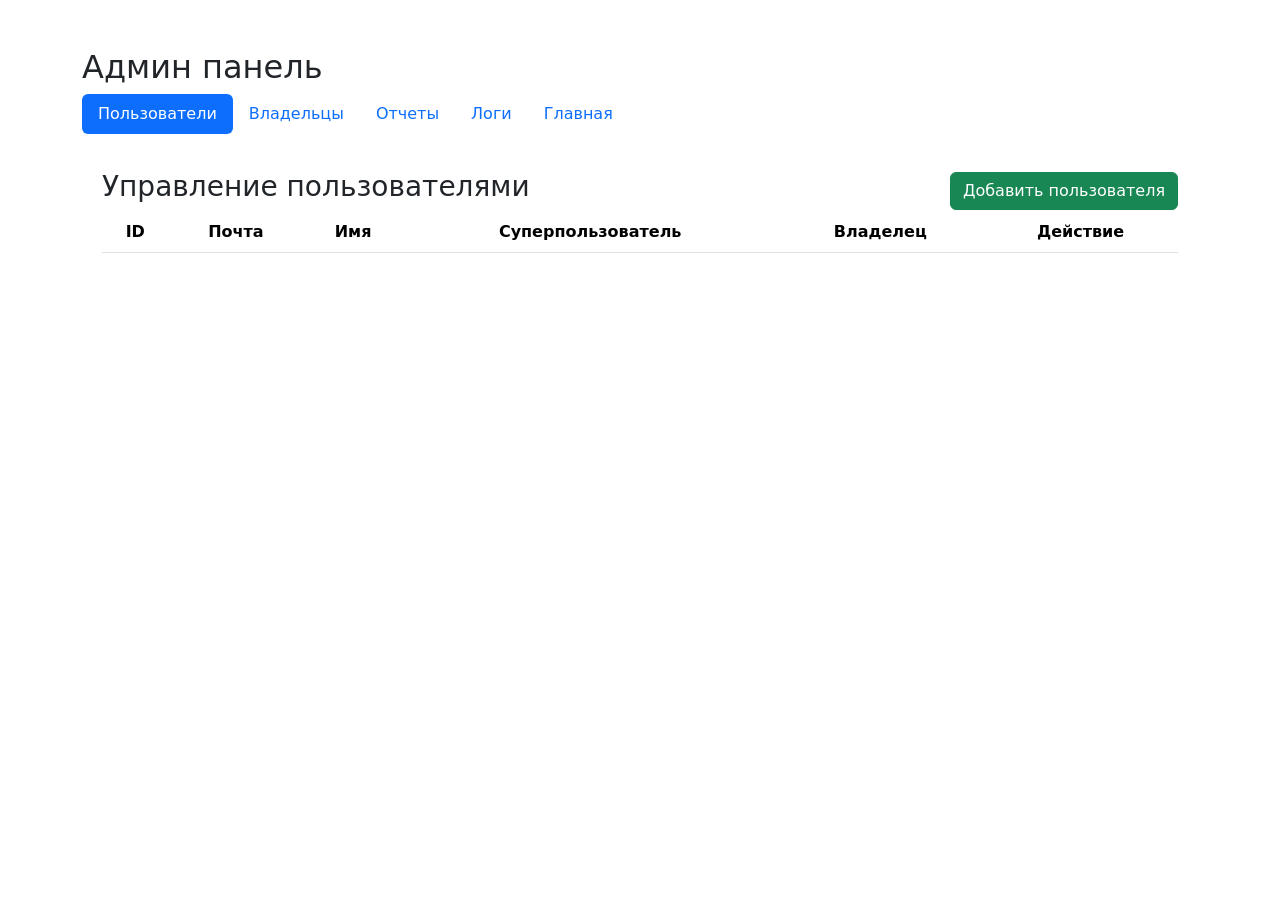
==== templates/admin-panel.html @ 176d0299 "fix" ====
<!DOCTYPE html>
<html lang="en">
<head>
    <meta charset="UTF-8">
    <meta name="viewport" content="width=device-width, initial-scale=1.0">
    <title>{{title}}</title>
    <link href="https://cdn.jsdelivr.net/npm/bootstrap@5.1.3/dist/css/bootstrap.min.css" rel="stylesheet">
    <link rel="stylesheet" href="/static/css/admin.css">
</head>
<body>
    <div class="position-absolute top-20 start-50 translate-middle alert alert-danger" hidden role="alert" id="wrongModal">
        <div class="">
            Что-то пошло не так!
        </div>
    </div>
    <div class="container mt-5">
        <h2>Админ панель</h2>
        <ul class="nav nav-pills mb-3" id="adminTabs" role="tablist">
            <li class="nav-item" role="presentation">
                <a class="nav-link active" id="users-tab" data-bs-toggle="pill" href="#users" role="tab" aria-controls="users" aria-selected="true">Пользователи</a>
            </li>
            <li class="nav-item" role="presentation">
                <a class="nav-link" id="owner-tab" data-bs-toggle="pill" href="#owners" role="tab" aria-controls="owners" aria-selected="false" onclick="loadOwners()">Владельцы</a>
            </li>
            <li class="nav-item" role="presentation">
                <a class="nav-link" id="report-tab" data-bs-toggle="pill" href="#reports" role="tab" aria-controls="reports" aria-selected="false" onclick="loadReprts()">Отчеты</a>
            </li>
            <li class="nav-item" role="presentation">
                <a class="nav-link" id="settings-tab" data-bs-toggle="pill" href="#settings" role="tab" aria-controls="settings" aria-selected="false" onclick="loadLogs()">Логи</a>
            </li>
            <a class="nav-link" href="/internal">Главная</a>
        </ul>
        <div class="tab-content" id="adminTabsContent">
            <div class="tab-pane fade show active" id="users" role="tabpanel" aria-labelledby="users-tab">
                <div class="d-flex justify-content-between">
                    <h3>Управление пользователями</h3>
                    <button type="button" class="btn btn-success" data-bs-toggle="modal" data-bs-target="#staticBackdropAddUser">
                        Добавить пользователя
                    </button>
                </div>
                <table class="table table-striped">
                    <thead>
                        <tr>
                            <th scope="col">ID</th>
                            <th scope="col">Почта</th>
                            <th scope="col">Имя</th>
                            <th scope="col">Суперпользователь</th>
                            <th scope="col">Владелец</th>
                            <th scope="col">Действие</th>
                        </tr>
                    </thead>
                    <tbody id="usersTable">

                    </tbody>
                </table>
            </div>
            <div class="tab-pane fade" id="owners" role="tabpanel" aria-labelledby="owner-tab">
                <div class="d-flex justify-content-between">
                    <h3>Управление Владельцем</h3>
                    <!-- <button type="button" class="btn btn-success" data-bs-toggle="modal" data-bs-target="#staticBackdropAddOwner">
                        Добавить владельца
                    </button> -->
                    <button type="button" class="btn btn-success" onclick="updateAllOwners()">
                        Обновить владельцев
                    </button>
                </div>
                <table class="table table-striped">
                    <thead>
                        <tr>
                            <th scope="col">ID</th>
                            <th scope="col">Владелец</th>
                            <th scope="col">Действие</th>
                            <th scope="col">Действие</th>
                        </tr>
                    </thead>
                    <tbody id="ownerTable">

                    </tbody>
                </table>
            </div>
            <div class="tab-pane fade" id="reports" role="tabpanel" aria-labelledby="report-tab">
                <div class="d-flex justify-content-between">
                    <h3>Управление отчетом</h3>
                    <button type="button" class="btn btn-success" data-bs-toggle="modal" data-bs-target="#staticBackdropAddReport">
                        Добавить Отчет
                    </button>
                </div>
                <table class="table table-striped">
                    <thead>
                        <tr>
                            <th scope="col">Параметр</th>
                            <th scope="col">Название</th>
                            <th scope="col">Доступы</th>
                            <th scope="col">Действие</th>
                        </tr>
                    </thead>
                    <tbody id="reportTable">

                    </tbody>
                </table>
            </div>
            <div class="tab-pane fade" id="settings" role="tabpanel" aria-labelledby="settings-tab">
                
                <div class="d-flex justify-content-between">
                    <h3>Логи</h3>
                    <div class="">
                        <label>
                            <input type="checkbox" id="autorefresh-checkbox" onclick="toggleAutorefresh(this)">
                            Автообновление |
                        </label>
                        <button type="button" class="btn btn-info" onclick="resetFilters()">
                            Сбросить фильтр
                        </button>
                    </div>
                </div>
                <table class="table table-striped table-light ">
                    <thead>
                        <tr>
                          <th scope="col">
                            <div class="dropdown">
                              <button class="btn btn-outline-secondary btn-sm dropdown-toggle" type="button" data-bs-toggle="dropdown">
                                ID ⚙
                              </button>
                              <ul class="dropdown-menu p-2">
                                  <li>
                                      <button class="dropdown-item" onclick='toggleSort("id")'>Сортировать ↑↓</button>
                                  </li>
                                  <li>
                                      <input type="text" id="filter-id" class="form-control form-control-sm mt-2" placeholder="Фильтр по ID">
                                  </li>
                              </ul>
                            </div>
                          </th>
                          <th scope="col">
                            <div class="dropdown">
                              <button class="btn btn-outline-secondary btn-sm dropdown-toggle" type="button" data-bs-toggle="dropdown">
                                Владелец ⚙
                              </button>
                              <ul class="dropdown-menu p-2">
                                  <li>
                                      <button class="dropdown-item" onclick='toggleSort("owner")'>Сортировать ↑↓</button>
                                  </li>
                                  <li>
                                      <input type="text" id="filter-owner" class="form-control form-control-sm mt-2" placeholder="Фильтр по владельцу">
                                  </li>
                              </ul>
                            </div>
                          </th>
                          <th scope="col">
                            <div class="dropdown">
                                <button class="btn btn-outline-secondary btn-sm dropdown-toggle" type="button" data-bs-toggle="dropdown">
                                    Дата ⚙
                                </button>
                                <ul class="dropdown-menu p-2">
                                    <li>
                                        <button class="dropdown-item" onclick='toggleSort("datetime")'>Сортировать ↑↓</button>
                                    </li>
                                    <li>
                                        <div class="d-flex flex-column">
                                            <label for="start-date">От:</label>
                                            <input type="date" id="start-date" class="form-control form-control-sm">
                                        </div>
                                    </li>
                                    <li>
                                        <div class="d-flex flex-column">
                                            <label for="end-date">До:</label>
                                            <input type="date" id="end-date" class="form-control form-control-sm">
                                        </div>
                                    </li>
                                    <li>
                                        <button class="dropdown-item" id="date-range-selector">Применить диапазон</button>
                                    </li>
                                </ul>
                            </div>
                          </th>
                          
                          <th scope="col">
                            <div class="dropdown">
                              <button class="btn btn-outline-secondary btn-sm dropdown-toggle" type="button" data-bs-toggle="dropdown">
                                Сообщение ⚙
                              </button>
                              <ul class="dropdown-menu p-2">
                                  <li>
                                      <button class="dropdown-item" onclick='toggleSort("message")'>Сортировать ↑↓</button>
                                  </li>
                                  <li>
                                      <input type="text" id="filter-message" class="form-control form-control-sm mt-2" placeholder="Фильтр по сообщению">
                                  </li>
                              </ul>
                            </div>
                          </th>
                          <th scope="col">
                            <div class="dropdown">
                              <button class="btn btn-outline-secondary btn-sm dropdown-toggle" type="button" data-bs-toggle="dropdown">
                                Тип ⚙
                              </button>
                              <ul class="dropdown-menu p-2">
                                  <li>
                                      <button class="dropdown-item" onclick='toggleSort("error_type")'>Сортировать ↑↓</button>
                                  </li>
                                  <li>
                                      <input type="text" id="filter-error-type" class="form-control form-control-sm mt-2" placeholder="Фильтр по типу">
                                  </li>
                              </ul>
                            </div>
                          </th>
                          <th scope="col">
                            <div class="dropdown">
                                <button class="btn btn-outline-secondary btn-sm dropdown-toggle" type="button" data-bs-toggle="dropdown">
                                    Цвет ⚙
                                </button>
                                <ul class="dropdown-menu ddm p-3">
                                    <!-- <li>
                                        <button class="dropdown-item dditc" onclick='toggleSort("color")'>
                                            <i class="bi bi-sort-alpha-down"></i> Сортировать ↑↓
                                        </button>
                                    </li> -->
                                    <!-- <li><hr class="dropdown-divider dddd"></li> -->
                                    <li>
                                        <button class="dropdown-item dditc d-flex align-items-center" id="filter-color-green" onclick="selectColor('green')">
                                            <span class="color-box" style="background-color: #d1e7dd;"></span>
                                            <span class="ms-2">Зеленый</span>
                                        </button>
                                    </li>
                                    <li>
                                        <button class="dropdown-item dditc d-flex align-items-center" id="filter-color-yellow" onclick="selectColor('yellow')">
                                            <span class="color-box" style="background-color: rgb(242 231 195);"></span>
                                            <span class="ms-2">Желтый</span>
                                        </button>
                                    </li>
                                    <li>
                                        <button class="dropdown-item dditc d-flex align-items-center" id="filter-color-red" onclick="selectColor('red')">
                                            <span class="color-box" style="background-color: #eccccf;"></span>
                                            <span class="ms-2">Красный</span>
                                        </button>
                                    </li>
                                    <li>
                                        <button class="dropdown-item dditc d-flex align-items-center" id="filter-color-red" onclick="selectColor('')">
                                            <span class="">🔷</span>
                                            <span class="ms-2">Сбросить</span>
                                        </button>
                                    </li>
                                </ul>
                            </div>
                          </th>
                        </tr>
                    </thead>
                    <tbody id="logsTable">
                        <tr>
                            <td>test</td>
                            <td>test</td>
                            <td>test</td>
                            <td>test</td>
                            <td>test</td>
                            <td>test</td>
                        </tr>
                    </tbody>
                </table>
            </div>
        </div>
    </div>

    <div class="modal fade" id="messageModal" tabindex="-1" aria-labelledby="messageModalLabel" aria-hidden="true">
        <div class="modal-dialog">
          <div class="modal-content">
            <div class="modal-header">
              <h5 class="modal-title" id="messageModalLabel">Полное сообщение</h5>
              <button type="button" class="btn-close" data-bs-dismiss="modal" aria-label="Close"></button>
            </div>
            <div class="modal-body" id="fullMessageContent">
              <!-- Здесь будет отображаться полное сообщение -->
            </div>
            <div class="modal-footer">
              <button type="button" class="btn btn-secondary" data-bs-dismiss="modal">Закрыть</button>
            </div>
          </div>
        </div>
      </div>


    <div class="modal fade" id="staticBackdropUserEdit" data-bs-backdrop="static" data-bs-keyboard="false" tabindex="-1" aria-labelledby="staticBackdropLabelUserEdit" aria-hidden="true">
        <div class="modal-dialog modal-xl">
          <div class="modal-content">
            <div class="modal-header">
              <h1 class="modal-title fs-5" id="staticBackdropLabelUserEdit">Управление пользователем</h1>
              <button type="button" class="btn-close" data-bs-dismiss="modal" aria-label="Close"></button>
            </div>
            <div class="modal-body ">
                <table class="table table-bordered">
                    <thead>
                        <tr>
                            <th scope="col">ID</th>
                            <th scope="col">Имя</th>
                            <th scope="col">Почта</th>
                            <th scope="col">Суперпользователь</th>
                            <th scope="col">Владелец</th>
                            <th scope="col">Пароль</th>
                        </tr>
                    </thead>
                    <tbody id="modal-tbody">
                        <tr>
                            <td>ID</th>
                            <td>Имя</th>
                            <td>Почта</td>
                            <td>Тип</td>
                            <td>Пароль</td>
                        </tr>
                    </tbody>
                </table>
                <div class="text-danger" hidden id="modalBodyErrorText">
                    Что-то пошло не так, попробуйте еще раз!
                </div>
            </div>
            <div class="modal-footer d-flex justify-content-between">
                <div class="">
                    <button type="button" id="deleteButtonUserId" class="btn btn-danger" data-bs-dismiss="modal" onclick="DeleteUser()">Удалить пользователя</button>
                </div>
                
                <div class="">
                    <button type="button" class="btn btn-secondary" data-bs-dismiss="modal">Закрыть</button>
                    <button type="button" class="btn btn-primary" onclick="SaveUserChanges()">Сохранить</button>
                </div>
            </div>
          </div>
        </div>
    </div>

    <div class="modal fade" id="staticBackdropReportAccessEdit" data-bs-backdrop="static" data-bs-keyboard="false" tabindex="-1" aria-labelledby="staticBackdropLabelReportAccessEdit" aria-hidden="true">
        <div class="modal-dialog modal-xl">
          <div class="modal-content">
            <div class="modal-header">
              <h1 class="modal-title fs-5" id="staticBackdropLabelReportAccessEdit">Управление пользователем</h1>
              <button type="button" class="btn-close" data-bs-dismiss="modal" aria-label="Close"></button>
            </div>
            <div class="modal-body ">
                <table class="table table-bordered">
                    <thead>
                        <tr>
                            <th scope="col">ID</th>
                            <th scope="col">Владельцы</th>
                            <th scope="col">Доступ</th>
                        </tr>
                    </thead>
                    <tbody id="report-modal-tbody">
                        <tr>
                            <td>ID</td>
                            <td>Владельцы</td>
                            <td>Доступ</td>
                        </tr>
                    </tbody>
                </table>
                <div class="text-danger" hidden id="modalBodyErrorText">
                    Что-то пошло не так, попробуйте еще раз!
                </div>
            </div>
            <div class="modal-footer">
                <button type="button" class="btn btn-secondary" data-bs-dismiss="modal">Закрыть</button>
                <button type="button" class="btn btn-primary" data-bs-dismiss="modal" onclick="saveReportAccessChanges()" id="saveRepBtn" reportId="" >Сохранить</button>
            </div>
          </div>
        </div>
    </div>

    
    <!-- Modal -->
    <div class="modal fade" id="staticBackdropAddUser" data-bs-backdrop="static" data-bs-keyboard="false" tabindex="-1" aria-labelledby="staticBackdropLabelUserAdd" aria-hidden="true">
        <div class="modal-dialog">
            <div class="modal-content">
            <div class="modal-header">
                <h1 class="modal-title fs-5" id="staticBackdropLabelUserAdd">Создание пользователя</h1>
                <button type="button" class="btn-close" data-bs-dismiss="modal" aria-label="Close"></button>
            </div>
            <div class="modal-body">
                <div class="mb-3">
                    <label for="email" class="form-label">Email</label>
                    <input type="email" class="form-control" id="email" placeholder="Введите email" required>
                </div>
                <div class="mb-3">
                    <label for="name" class="form-label">Имя</label>
                    <input type="text" class="form-control" id="name" placeholder="Введите имя" required>
                </div>
                <div class="mb-3">
                    <label for="password" class="form-label">Пароль</label>
                    <input type="text" class="form-control" id="password" placeholder="Введите пароль" required>
                </div>
                <div class="mb-3">
                    <label for="email" class="form-label">Владелец</label>
                    <div class="dropdown">
                        <button class="btn btn-warning dropdown-toggle w-25" type="button" id="dropdownAddOwner" owner-id="" data-bs-toggle="dropdown" aria-expanded="false">
                        </button>
                        <ul class="dropdown-menu" aria-labelledby="dropdownAddOwner" id="dropdownMenuList">
                        </ul>
                    </div>
                </div>
                <div class="d-flex justify-content-between align-items-center mb-3">
                </div>
            </div> 
            <div id="error-message" class="text-danger ps-3" style="display: none;">Ошибка регистраций</div>
            <div class="modal-footer">
                <button type="button" class="btn btn-secondary" data-bs-dismiss="modal">Закрыть</button>
                <button type="button" class="btn btn-primary" onclick="addNewUser()">Создать</button>
            </div>
            </div>
        </div>
    </div>
    <div class="modal fade" id="staticBackdropAddReport" data-bs-backdrop="static" data-bs-keyboard="false" tabindex="-1" aria-labelledby="staticBackdropLabelReportAdd" aria-hidden="true">
        <div class="modal-dialog">
            <div class="modal-content">
                <div class="modal-header">
                    <h1 class="modal-title fs-5" id="staticBackdropLabelReportAdd">Добавление отчета</h1>
                    <button type="button" class="btn-close" data-bs-dismiss="modal" aria-label="Close"></button>
                </div>
                <div class="modal-body">
                    <div class="mb-3">
                        <label for="param" class="form-label">Параметр</label>
                        <input type="text" class="form-control" id="param" placeholder="Введите параметр" required>
                    </div>
                    <div class="mb-3">
                        <label for="name" class="form-label">Имя</label>
                        <input type="text" class="form-control" id="reportName" placeholder="Введите имя" required>
                    </div>
                </div> 
                <div class="modal-footer">
                    <button type="button" class="btn btn-secondary" data-bs-dismiss="modal">Закрыть</button>
                    <button type="button" class="btn btn-primary" data-bs-dismiss="modal" onclick="addNewReport()">Создать</button>
                </div>
            </div>
        </div>
    </div>

    <div class="modal fade" id="staticBackdropAddOwner" data-bs-backdrop="static" data-bs-keyboard="false" tabindex="-1" aria-labelledby="staticBackdropLabelOwnerAdd" aria-hidden="true">
        <div class="modal-dialog">
            <div class="modal-content">
            <div class="modal-header">
                <h1 class="modal-title fs-5" id="staticBackdropLabelOwnerAdd">Создание владельца</h1>
                <button type="button" class="btn-close" data-bs-dismiss="modal" aria-label="Close"></button>
            </div>
            <div class="modal-body">
                <div class="mb-3">
                    <label for="name" class="form-label">Имя</label>
                    <input type="text" class="form-control" id="ownerNewName" placeholder="Введите имя" required>
                </div>
            </div> 
            <div id="error-message" class="text-danger ps-3" style="display: none;">Ошибка регистраций</div>
            <div class="modal-footer">
                <button type="button" class="btn btn-secondary" data-bs-dismiss="modal" id="closeBtnAddNewOwner">Закрыть</button>
                <button type="button" class="btn btn-primary" onclick="addNewOwner()">Создать</button>
            </div>
            </div>
        </div>
    </div>

    <script src="https://cdn.jsdelivr.net/npm/bootstrap@5.1.3/dist/js/bootstrap.bundle.min.js"></script>
    <script src="static/js/admin/users.js"></script>
    <script src="static/js/admin/owners.js"></script>
    <script src="static/js/admin/reports.js"></script>
    <script src="static/js/admin/logs.js"></script>
</body>
</html>
---- static/css/admin.css ----
.tab-content {
    padding: 20px;
}
.table th, .table td {
    text-align: center;
    vertical-align: middle;
}
  
#logsTable tr:hover {
background-color: #f5f5f5;
}

#filter-date-from, #filter-date-to {
width: 100px;
margin-top: 5px;
}

.btn-outline-secondary {
padding: 5px 10px;
font-size: 14px;
cursor: pointer;
}

.d-flex {
display: flex;
align-items: center;
}

.d-flex input {
    flex: 1;    
}
  
#fullMessageContent {
    white-space: pre-wrap;
    word-wrap: break-word;
}

.ddm {
    min-width: 200px;
}

.dditc {
    padding: 10px 15px;
    font-size: 14px;
}

.dditc:hover {
    background-color: #f0f0f0;
    cursor: pointer;
}

.dditc .color-box {
    width: 20px;
    height: 20px;
    border-radius: 50%;
}

.dditc .ms-2 {
    font-weight: 500;
}

.dddd {
    margin: 5px 0;
}
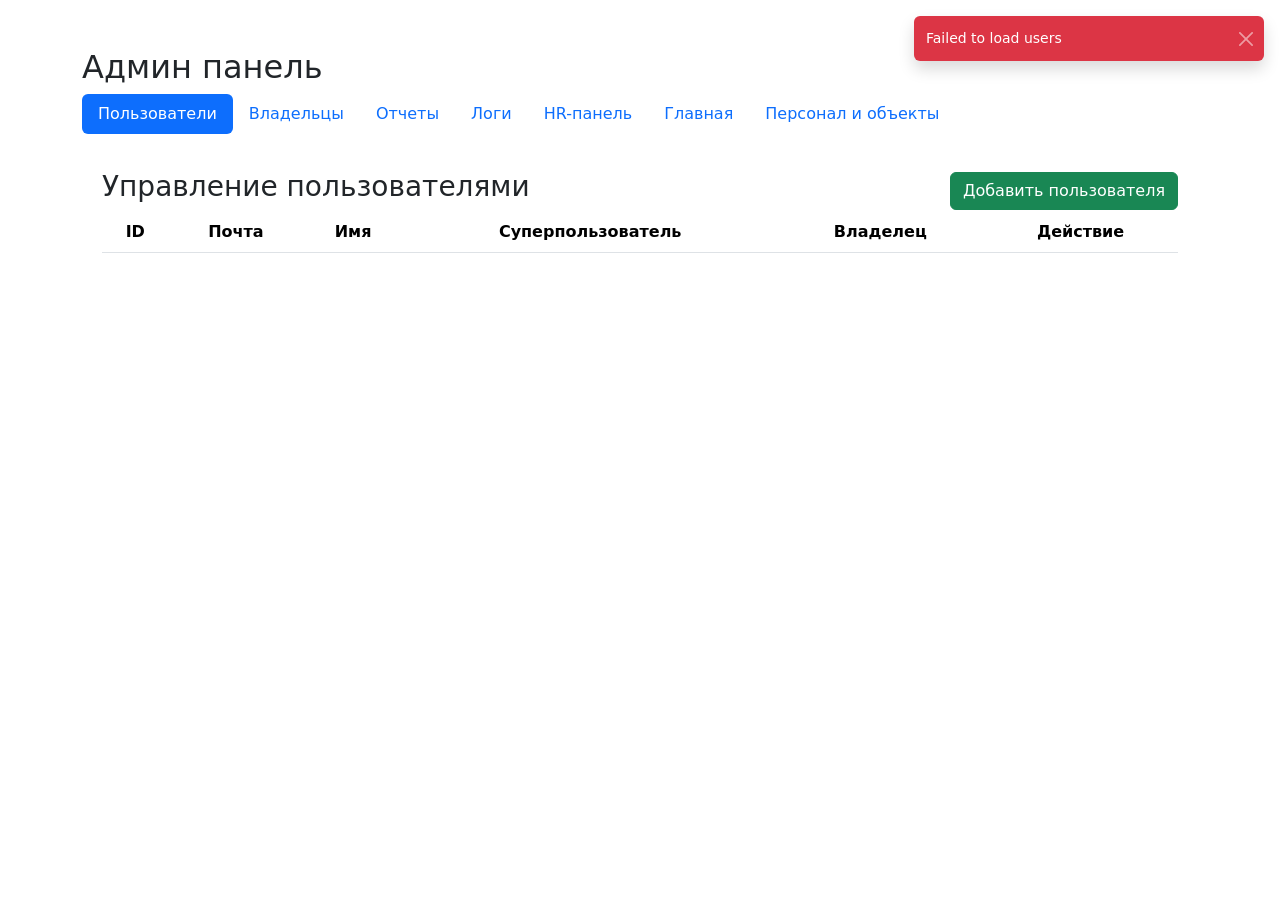
==== commit 5f45ba88: "feat: доработка основных частей бизнес логики" ====
--- a/templates/admin-panel.html
+++ b/templates/admin-panel.html
@@ -28,7 +28,11 @@
             <li class="nav-item" role="presentation">
                 <a class="nav-link" id="settings-tab" data-bs-toggle="pill" href="#settings" role="tab" aria-controls="settings" aria-selected="false" onclick="loadLogs()">Логи</a>
             </li>
+            <li class="nav-item" role="presentation">
+                <a class="nav-link" href="/hr">HR-панель</a>
+            </li>
             <a class="nav-link" href="/internal">Главная</a>
+            <a class="nav-link" href="/personnel">Персонал и объекты</a>
         </ul>
         <div class="tab-content" id="adminTabsContent">
             <div class="tab-pane fade show active" id="users" role="tabpanel" aria-labelledby="users-tab">
@@ -111,151 +115,210 @@
                         <button type="button" class="btn btn-info" onclick="resetFilters()">
                             Сбросить фильтр
                         </button>
+                        <button type="button" class="btn btn-primary" data-bs-toggle="modal" data-bs-target="#errorManagementModal">
+                            Управление ошибками
+                        </button>
+                        <!-- <button type="button" class="btn btn-warning" onclick="applyErrorsToAllLogs()">
+                            Применить ко всем логам
+                        </button> -->
+                        <button type="button" class="btn btn-danger" onclick="showDeleteErrorModal()">Удалить ошибку</button>
                     </div>
                 </div>
-                <table class="table table-striped table-light ">
-                    <thead>
-                        <tr>
-                          <th scope="col">
-                            <div class="dropdown">
-                              <button class="btn btn-outline-secondary btn-sm dropdown-toggle" type="button" data-bs-toggle="dropdown">
-                                ID ⚙
-                              </button>
-                              <ul class="dropdown-menu p-2">
-                                  <li>
-                                      <button class="dropdown-item" onclick='toggleSort("id")'>Сортировать ↑↓</button>
-                                  </li>
-                                  <li>
-                                      <input type="text" id="filter-id" class="form-control form-control-sm mt-2" placeholder="Фильтр по ID">
-                                  </li>
-                              </ul>
-                            </div>
-                          </th>
-                          <th scope="col">
-                            <div class="dropdown">
-                              <button class="btn btn-outline-secondary btn-sm dropdown-toggle" type="button" data-bs-toggle="dropdown">
-                                Владелец ⚙
-                              </button>
-                              <ul class="dropdown-menu p-2">
-                                  <li>
-                                      <button class="dropdown-item" onclick='toggleSort("owner")'>Сортировать ↑↓</button>
-                                  </li>
-                                  <li>
-                                      <input type="text" id="filter-owner" class="form-control form-control-sm mt-2" placeholder="Фильтр по владельцу">
-                                  </li>
-                              </ul>
-                            </div>
-                          </th>
-                          <th scope="col">
-                            <div class="dropdown">
+                <div class="" id="logsTableContainer">
+                    <table class="table table-striped table-light" id="logsFullTable">
+                        <thead id="logsThead">
+                            <tr>
+                            <th scope="col">
+                                <div class="dropdown">
                                 <button class="btn btn-outline-secondary btn-sm dropdown-toggle" type="button" data-bs-toggle="dropdown">
-                                    Дата ⚙
+                                    ID ⚙
                                 </button>
                                 <ul class="dropdown-menu p-2">
                                     <li>
-                                        <button class="dropdown-item" onclick='toggleSort("datetime")'>Сортировать ↑↓</button>
-                                    </li>
-                                    <li>
-                                        <div class="d-flex flex-column">
-                                            <label for="start-date">От:</label>
-                                            <input type="date" id="start-date" class="form-control form-control-sm">
-                                        </div>
-                                    </li>
-                                    <li>
-                                        <div class="d-flex flex-column">
-                                            <label for="end-date">До:</label>
-                                            <input type="date" id="end-date" class="form-control form-control-sm">
-                                        </div>
-                                    </li>
-                                    <li>
-                                        <button class="dropdown-item" id="date-range-selector">Применить диапазон</button>
+                                        <button class="dropdown-item" onclick='toggleSort("id")'>Сортировать ↑↓</button>
+                                    </li>
+                                    <li>
+                                        <input type="text" id="filter-id" class="form-control form-control-sm mt-2" placeholder="Фильтр по ID">
                                     </li>
                                 </ul>
-                            </div>
-                          </th>
-                          
-                          <th scope="col">
-                            <div class="dropdown">
-                              <button class="btn btn-outline-secondary btn-sm dropdown-toggle" type="button" data-bs-toggle="dropdown">
-                                Сообщение ⚙
-                              </button>
-                              <ul class="dropdown-menu p-2">
-                                  <li>
-                                      <button class="dropdown-item" onclick='toggleSort("message")'>Сортировать ↑↓</button>
-                                  </li>
-                                  <li>
-                                      <input type="text" id="filter-message" class="form-control form-control-sm mt-2" placeholder="Фильтр по сообщению">
-                                  </li>
-                              </ul>
-                            </div>
-                          </th>
-                          <th scope="col">
-                            <div class="dropdown">
-                              <button class="btn btn-outline-secondary btn-sm dropdown-toggle" type="button" data-bs-toggle="dropdown">
-                                Тип ⚙
-                              </button>
-                              <ul class="dropdown-menu p-2">
-                                  <li>
-                                      <button class="dropdown-item" onclick='toggleSort("error_type")'>Сортировать ↑↓</button>
-                                  </li>
-                                  <li>
-                                      <input type="text" id="filter-error-type" class="form-control form-control-sm mt-2" placeholder="Фильтр по типу">
-                                  </li>
-                              </ul>
-                            </div>
-                          </th>
-                          <th scope="col">
-                            <div class="dropdown">
+                                </div>
+                            </th>
+                            <th scope="col">
+                                <div class="dropdown">
                                 <button class="btn btn-outline-secondary btn-sm dropdown-toggle" type="button" data-bs-toggle="dropdown">
-                                    Цвет ⚙
+                                    Владелец ⚙
                                 </button>
-                                <ul class="dropdown-menu ddm p-3">
-                                    <!-- <li>
-                                        <button class="dropdown-item dditc" onclick='toggleSort("color")'>
-                                            <i class="bi bi-sort-alpha-down"></i> Сортировать ↑↓
-                                        </button>
-                                    </li> -->
-                                    <!-- <li><hr class="dropdown-divider dddd"></li> -->
-                                    <li>
-                                        <button class="dropdown-item dditc d-flex align-items-center" id="filter-color-green" onclick="selectColor('green')">
-                                            <span class="color-box" style="background-color: #d1e7dd;"></span>
-                                            <span class="ms-2">Зеленый</span>
-                                        </button>
-                                    </li>
-                                    <li>
-                                        <button class="dropdown-item dditc d-flex align-items-center" id="filter-color-yellow" onclick="selectColor('yellow')">
-                                            <span class="color-box" style="background-color: rgb(242 231 195);"></span>
-                                            <span class="ms-2">Желтый</span>
-                                        </button>
-                                    </li>
-                                    <li>
-                                        <button class="dropdown-item dditc d-flex align-items-center" id="filter-color-red" onclick="selectColor('red')">
-                                            <span class="color-box" style="background-color: #eccccf;"></span>
-                                            <span class="ms-2">Красный</span>
-                                        </button>
-                                    </li>
-                                    <li>
-                                        <button class="dropdown-item dditc d-flex align-items-center" id="filter-color-red" onclick="selectColor('')">
-                                            <span class="">🔷</span>
-                                            <span class="ms-2">Сбросить</span>
-                                        </button>
+                                <ul class="dropdown-menu p-2">
+                                    <li>
+                                        <button class="dropdown-item" onclick='toggleSort("owner")'>Сортировать ↑↓</button>
+                                    </li>
+                                    <li>
+                                        <input type="text" id="filter-owner" class="form-control form-control-sm mt-2" placeholder="Фильтр по владельцу">
                                     </li>
                                 </ul>
-                            </div>
-                          </th>
-                        </tr>
-                    </thead>
-                    <tbody id="logsTable">
-                        <tr>
-                            <td>test</td>
-                            <td>test</td>
-                            <td>test</td>
-                            <td>test</td>
-                            <td>test</td>
-                            <td>test</td>
-                        </tr>
-                    </tbody>
-                </table>
+                                </div>
+                            </th>
+                            <th scope="col">
+                                <div class="dropdown">
+                                    <button class="btn btn-outline-secondary btn-sm dropdown-toggle" type="button" data-bs-toggle="dropdown">
+                                        Дата ⚙
+                                    </button>
+                                    <ul class="dropdown-menu p-2">
+                                        <li>
+                                            <button class="dropdown-item" onclick='toggleSort("datetime")'>Сортировать ↑↓</button>
+                                        </li>
+                                        <li>
+                                            <div class="d-flex flex-column">
+                                                <label for="start-date">От:</label>
+                                                <input type="date" id="start-date" class="form-control form-control-sm">
+                                            </div>
+                                        </li>
+                                        <li>
+                                            <div class="d-flex flex-column">
+                                                <label for="end-date">До:</label>
+                                                <input type="date" id="end-date" class="form-control form-control-sm">
+                                            </div>
+                                        </li>
+                                        <li>
+                                            <button class="dropdown-item" id="date-range-selector">Применить диапазон</button>
+                                        </li>
+                                    </ul>
+                                </div>
+                            </th>
+                            
+                            <th scope="col">
+                                <div class="dropdown">
+                                <button class="btn btn-outline-secondary btn-sm dropdown-toggle" type="button" data-bs-toggle="dropdown">
+                                    Сообщение ⚙
+                                </button>
+                                <ul class="dropdown-menu p-2">
+                                    <li>
+                                        <button class="dropdown-item" onclick='toggleSort("message")'>Сортировать ↑↓</button>
+                                    </li>
+                                    <li>
+                                        <input type="text" id="filter-message" class="form-control form-control-sm mt-2" placeholder="Фильтр по сообщению">
+                                    </li>
+                                </ul>
+                                </div>
+                            </th>
+                            <th scope="col">
+                                <div class="dropdown">
+                                <button class="btn btn-outline-secondary btn-sm dropdown-toggle" type="button" data-bs-toggle="dropdown">
+                                    Тип ⚙
+                                </button>
+                                <ul class="dropdown-menu p-2">
+                                    <li>
+                                        <button class="dropdown-item" onclick='toggleSort("error_type")'>Сортировать ↑↓</button>
+                                    </li>
+                                    <li>
+                                        <input type="text" id="filter-error-type" class="form-control form-control-sm mt-2" placeholder="Фильтр по типу">
+                                    </li>
+                                </ul>
+                                </div>
+                            </th>
+                            <th scope="col">
+                                <div class="dropdown">
+                                    <button class="btn btn-outline-secondary btn-sm dropdown-toggle" type="button" data-bs-toggle="dropdown">
+                                        Цвет ⚙
+                                    </button>
+                                    <ul class="dropdown-menu ddm p-3">
+                                        <li>
+                                            <button class="dropdown-item dditc d-flex align-items-center" id="filter-color-green" onclick="selectColor('green')">
+                                                <span class="color-box" style="background-color: #d1e7dd;"></span>
+                                                <span class="ms-2">Зеленый</span>
+                                            </button>
+                                        </li>
+                                        <li>
+                                            <button class="dropdown-item dditc d-flex align-items-center" id="filter-color-yellow" onclick="selectColor('yellow')">
+                                                <span class="color-box" style="background-color: rgb(242 231 195);"></span>
+                                                <span class="ms-2">Желтый</span>
+                                            </button>
+                                        </li>
+                                        <li>
+                                            <button class="dropdown-item dditc d-flex align-items-center" id="filter-color-red" onclick="selectColor('red')">
+                                                <span class="color-box" style="background-color: #eccccf;"></span>
+                                                <span class="ms-2">Красный</span>
+                                            </button>
+                                        </li>
+                                        <li>
+                                            <button class="dropdown-item dditc d-flex align-items-center" id="filter-color-red" onclick="selectColor('')">
+                                                <span class="">🔷</span>
+                                                <span class="ms-2">Сбросить</span>
+                                            </button>
+                                        </li>
+                                    </ul>
+                                </div>
+                            </th>
+                            </tr>
+                        </thead>
+                        <tbody id="logsTable">
+                            <tr>
+                                <td>test</td>
+                                <td>test</td>
+                                <td>test</td>
+                                <td>test</td>
+                                <td>test</td>
+                                <td>test</td>
+                            </tr>
+                        </tbody>
+                    </table>
+                </div>
+                <div id="pagination" class="d-flex justify-content-center">
+                    <button id="prevPage" class="btn btn-secondary" onclick="loadLogs(currentPage - 1)">Назад</button>
+                    <button id="nextPage" class="btn btn-secondary" onclick="loadLogs(currentPage + 1)">Вперед</button>
+                </div>
+            </div>
+        </div>
+    </div>
+
+    <div id="deleteErrorModal" class="modal" tabindex="-1">
+        <div class="modal-dialog modal-dialog-scrollable" style="max-height: 400px; overflow-y: auto;">
+            <div class="modal-content">
+                <div class="modal-header">
+                    <h5 class="modal-title">Удаление ошибки</h5>
+                    <button type="button" class="btn-close" data-bs-dismiss="modal" aria-label="Закрыть"></button>
+                </div>
+                <div class="modal-body">
+                    <ul id="errorList" class="list-group">
+                        <!-- Список ошибок будет добавлен через JavaScript -->
+                    </ul>
+                </div>
+                <div class="modal-footer">
+                    <button type="button" class="btn btn-secondary" data-bs-dismiss="modal">Закрыть</button>
+                    <button type="button" class="btn btn-danger" data-bs-dismiss="modal" onclick="deleteSelectedErrors()">Удалить выбранную ошибку</button>
+                </div>
+            </div>
+        </div>
+    </div>
+
+    <div class="modal fade" id="errorManagementModal" tabindex="-1" aria-labelledby="errorManagementModalLabel" aria-hidden="true">
+        <div class="modal-dialog">
+            <div class="modal-content">
+                <div class="modal-header">
+                    <h5 class="modal-title" id="errorManagementModalLabel">Управление ошибками</h5>
+                    <button type="button" class="btn-close" data-bs-dismiss="modal" aria-label="Закрыть"></button>
+                </div>
+                <div class="modal-body">
+                    <form id="errorForm">
+                        <div class="mb-3">
+                            <label for="errorMessage" class="form-label">Сообщение ошибки</label>
+                            <input type="text" class="form-control" id="errorMessage" placeholder="Введите текст ошибки">
+                        </div>
+                        <div class="mb-3">
+                            <label for="errorColor" class="form-label">Цвет ошибки</label>
+                            <select class="form-select" id="errorColor">
+                                <option value="red">Красный</option>
+                                <option value="yellow">Желтый</option>
+                                <option value="green">Зеленый</option>
+                            </select>
+                        </div>
+                        <div class="mb-3">
+                            <label for="errorType" class="form-label">Тип ошибки</label>
+                            <input type="text" class="form-control" id="errorType" placeholder="Введите тип ошибки">
+                        </div>
+                    </form>
+                    <button type="button" class="btn btn-success" data-bs-dismiss="modal" onclick="addError()">Добавить ошибку</button>
+                </div>
             </div>
         </div>
     </div>
@@ -451,9 +514,10 @@
     </div>
 
     <script src="https://cdn.jsdelivr.net/npm/bootstrap@5.1.3/dist/js/bootstrap.bundle.min.js"></script>
-    <script src="static/js/admin/users.js"></script>
-    <script src="static/js/admin/owners.js"></script>
-    <script src="static/js/admin/reports.js"></script>
-    <script src="static/js/admin/logs.js"></script>
+    <script src="/static/js/ui_helpers.js"></script>
+    <script src="/static/js/admin/users.js"></script>
+    <script src="/static/js/admin/owners.js"></script>
+    <script src="/static/js/admin/reports.js"></script>
+    <script src="/static/js/admin/logs.js"></script>
 </body>
 </html>
--- a/static/css/admin.css
+++ b/static/css/admin.css
@@ -61,4 +61,50 @@
 
 .dddd {
     margin: 5px 0;
-}+}
+
+.error-text {
+    white-space: nowrap; /* Запретить перенос текста */
+    overflow: hidden;
+    text-overflow: ellipsis; /* Добавить многоточие для длинного текста */
+    margin-right: 10px; /* Отступ от чекбокса */
+    flex-grow: 1; /* Занимает оставшееся пространство */
+}
+
+.error-list-group-item {
+    display: flex;
+    align-items: center;
+}
+
+.form-check {
+    display: flex;
+    justify-content: center; /* Центровка чекбокса по горизонтали */
+    align-items: center; /* Центровка чекбокса по вертикали */
+}
+
+
+.error-form-check-input{
+    width: 1.25rem; /* Стандартный размер чекбокса */
+    height: 1.25rem;
+    cursor: pointer;
+}
+
+#logsTableContainer {
+    max-height: 500px; /* Установите высоту контейнера для таблицы */
+    overflow-y: auto;  /* Разрешаем вертикальную прокрутку */
+  }
+  
+  #logsFullTable {
+    width: 100%;
+  }
+  
+  #logsThead th {
+    position: sticky; /* Закрепляем заголовки таблицы */
+    top: 0;
+    z-index: 1; /* Устанавливаем z-index, чтобы заголовки оставались поверх контента */
+  }
+  
+  #logsTable {
+    overflow-y: scroll;
+    height: 400px; /* Установите высоту таблицы для прокрутки */
+  }
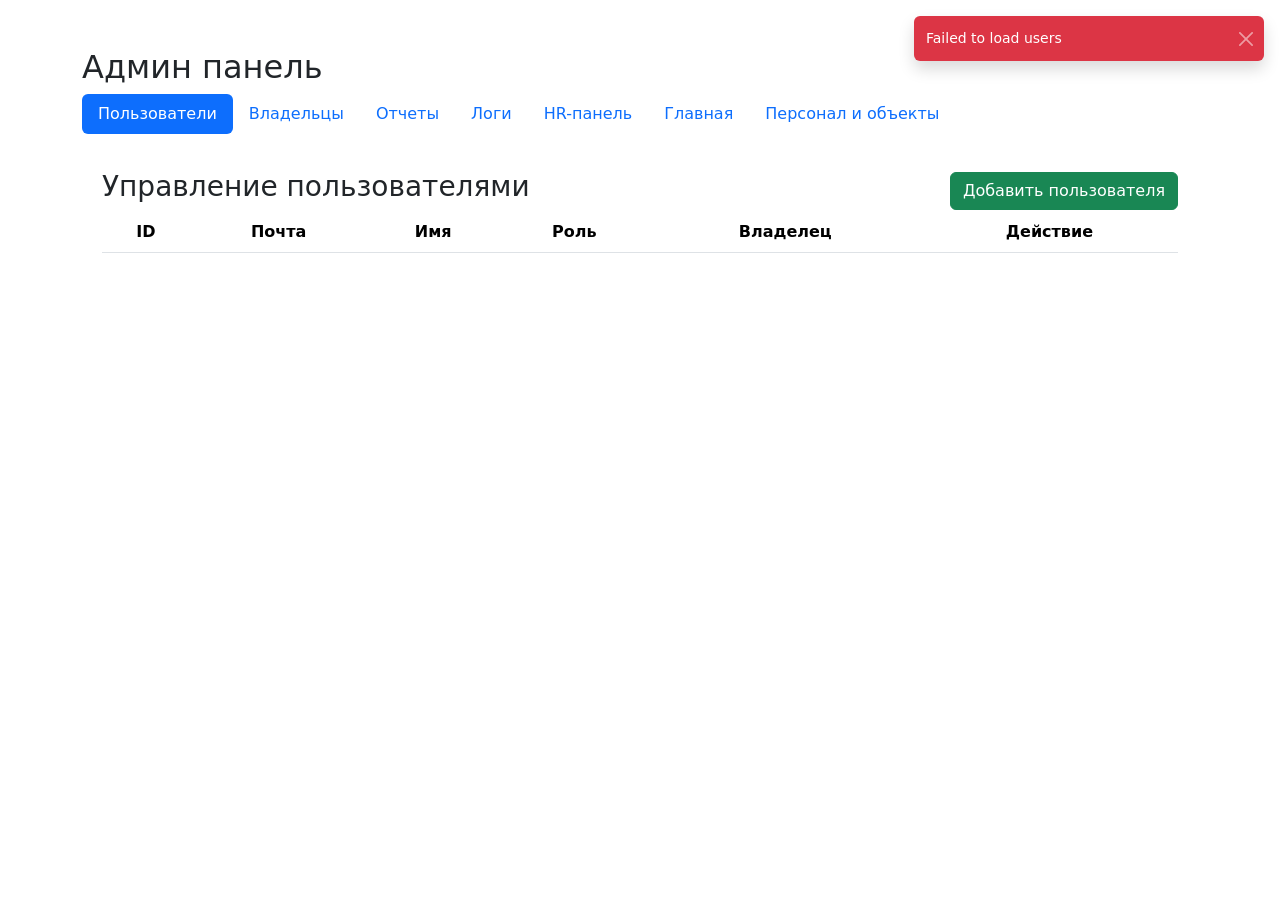
==== commit 7e078122: "feat: исапрвлены ощибки, добавлено проверка на HR и логика для уволенных сотрдуников" ====
--- a/templates/admin-panel.html
+++ b/templates/admin-panel.html
@@ -48,7 +48,7 @@
                             <th scope="col">ID</th>
                             <th scope="col">Почта</th>
                             <th scope="col">Имя</th>
-                            <th scope="col">Суперпользователь</th>
+                            <th scope="col">Роль</th>
                             <th scope="col">Владелец</th>
                             <th scope="col">Действие</th>
                         </tr>
@@ -447,7 +447,15 @@
                     <input type="text" class="form-control" id="password" placeholder="Введите пароль" required>
                 </div>
                 <div class="mb-3">
-                    <label for="email" class="form-label">Владелец</label>
+                    <label for="role" class="form-label">Роль</label>
+                    <select class="form-select" id="role" onchange="toggleOwnerField()">
+                        <option value="user" selected>Пользователь (обычный)</option>
+                        <option value="hr">HR специалист</option>
+                        <option value="admin">Администратор</option>
+                    </select>
+                </div>
+                <div class="mb-3" id="ownerContainer">
+                    <label for="email" class="form-label">Владелец <span style="color: red;">*</span></label>
                     <div class="dropdown">
                         <button class="btn btn-warning dropdown-toggle w-25" type="button" id="dropdownAddOwner" owner-id="" data-bs-toggle="dropdown" aria-expanded="false">
                         </button>
